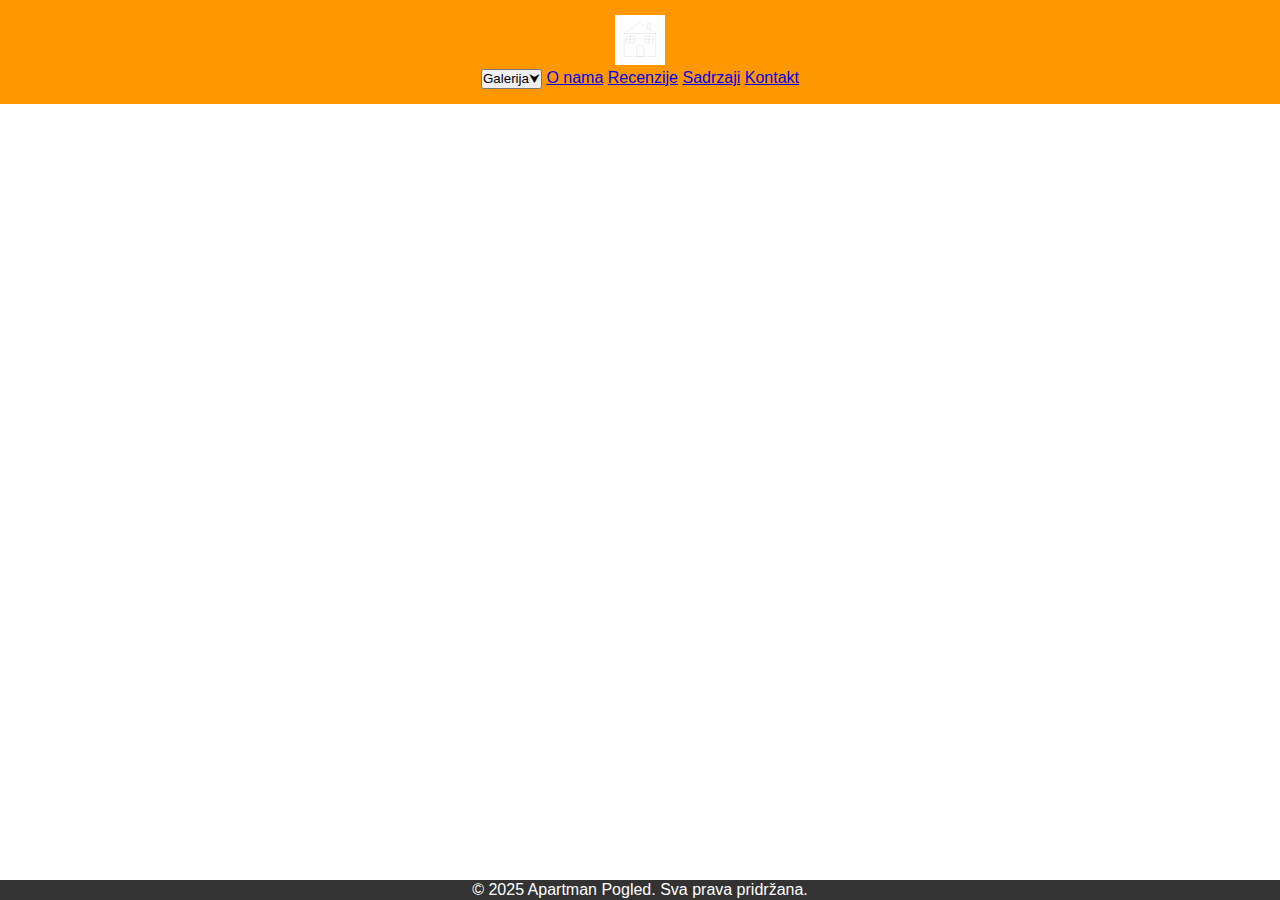
==== index.html @ 68ee4b48 "Add files via upload" ====
<!DOCTYPE html>
<html lang="hr">
<head>
    <meta charset="UTF-8">
    <meta name="viewport" content="width=device-width, initial-scale=1.0">
    <title>Apartman Pogled</title>
    <link rel="stylesheet" href="style.css">
</head>


<style>
    body{
        background-image: url(./images_zavrsni/dron2.jpg);
        background-repeat: no-repeat;
        background-attachment: fixed;
        background-size: cover;
    }

    p{
        position: centered;
        top: 50%
    }
</style>


<body>

    <header>
        <nav>
            <div class="nav-logo">
                <ul>
                    <li class="logo-item">
                        <a href="index.html">
                            <img src="graphic.svg" alt="logo">
                        </a>
                    </li>
                </ul>
            </div>
            <ul>
                
                <li class="dropdown">
                    <button>Galerija&#11167</button>
                    <div class="dropdown-content">
                        <a href="galerija_slike.html">Slike</a>
                        <a href="galerija_video.html">Video</a>
                    </div>
                </li>

                <li><a href="onama.html">O nama</a></li>
                <li><a href="recenzije.html">Recenzije</a></li>
                <li><a href="sadrzaji.html">Sadrzaji</a></li>
                <li><a href="kontakt.html">Kontakt</a></li>  
            </ul>
        </nav>
    </header>

    <section class="hero">
        <h2>Dobrodošli u Apartman Pogled!</h2>
        <a href="https://www.novasol.hr/smjestaj/opatija-viskovo-cko710?adult=2&child=0&pets=0&range=3&nights=7&start=19-03-2025&regionId=191&regionName=Hrvatska&placesId=3&destinationURL=%2F191&areas=50748&index=search&accommodationTypes=&features=&siteFeatures=&page=3&sort=priceasc&salesMarket=191&newflex=true" target=_blank title="Ova poveznica vodi vas na Novasol">Rezervirajte ovdje!</a>
    </section>



    <footer>
        <p>&copy; 2025 Apartman Pogled. Sva prava pridržana.</p>
    </footer>

</body>
</html>
---- style.css ----
body {
    font-family: Arial, sans-serif;
    margin: 0;
    padding: 0;
    background-color: #ffffff;
    color: #000000;
}

/* Zaglavlje i navigacija */
header {
    background-color: #ff9800;
    color: black;
    padding: 15px;
    text-align: center;
}

nav ul {
    list-style: none;
    padding: 0;
}

nav ul li {
    display: inline;
    margin: 0;
}


/* Glavni sadržaj */
.content {
    text-align: center;
    padding: 50px;
}

.content p{
    font-size: 30px;
}

/* Footer */
footer {
    position: fixed;
    bottom: 0;
    width: 100%;
    text-align: center;
    background-color: #333;
    color: white;
    padding: 1px;
}

#map-container {
    text-align: center;
    margin-right: 0px;
    bottom: 20px;
    right: 0;
}

* {
    margin: 0;
    padding: 0;
    box-sizing: border-box;
}

.box {
    padding: 20px;
    margin: 10px;
    border-radius: 10px;
    width: 30%;
    min-width: 250px;
}

@media (max-width: 768px) {
    body {
        flex-direction: column;
        align-items: center;
    }


    .container {
        flex-direction: column;
    }

}




@media screen and (max-width: 320px) {
    
    .lista {
    width: 90%;
     /* Stops it from floating */
    margin: auto; /* Ensures that it is centered */
    margin-bottom: 25px; /* Space between the stacked elements */
      
    }
}



section {
    text-align: center;
}

h2 {
    font-size: 60px;
  }

.container {
    display: flex;
    gap: 10px; /* Adds space between divs */
    flex-wrap: wrap; /* Allows wrapping on smaller screens */
}



  .lista{
    display: inline-block;
    margin-bottom: 25px;
}



.dropdown {
    position: relative;
}
.dropdown-content {
    display: none;
    position: absolute;
    min-width: 160px;
    background-color: #ff9800; 
    left: 0;
}
.dropdown-content a {
    color: black;
    display: block;
}

.dropdown:hover .dropdown-content {
    display: block;
}

.hero h2{
    color: #ffffff;
    position: absolute;
    top: 40%;
    left: 50%;
    transform: translate(-50%, -50%);
}

.hero a{
    color: #ffffff;
    position: absolute;
    top: 80%;
    left: 50%;
    transform: translate(-50%, -50%);
    font-size:60px;
}

.nav-logo img{
    max-width: 50px;
    position: left;
}








div.gallery {
    margin: 5px;
    float: left;
    width: 180px;
  }
  
  div.gallery:hover {
    border: 1px solid #777;
  }
  
  div.gallery img {
    width: 100%;
    height: auto;
  }
  
  div.desc {
    padding: 15px;
    text-align: center;
  }
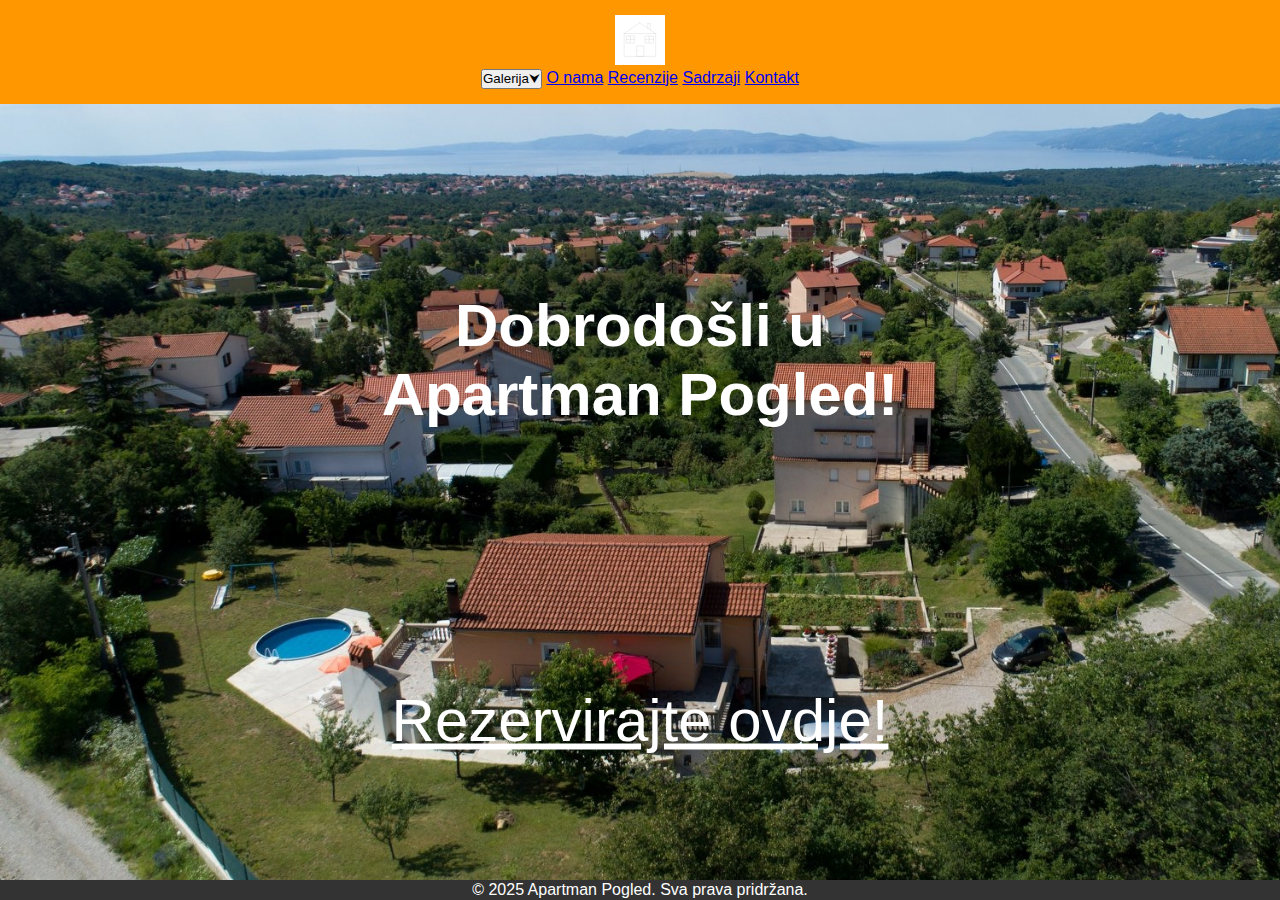
==== commit e74c8a37: "index.html" ====
--- a/index.html
+++ b/index.html
@@ -10,7 +10,7 @@
 
 <style>
     body{
-        background-image: url(./images_zavrsni/dron2.jpg);
+        background-image: url(dron2.jpg);
         background-repeat: no-repeat;
         background-attachment: fixed;
         background-size: cover;
@@ -66,4 +66,4 @@
     </footer>
 
 </body>
-</html>+</html>
